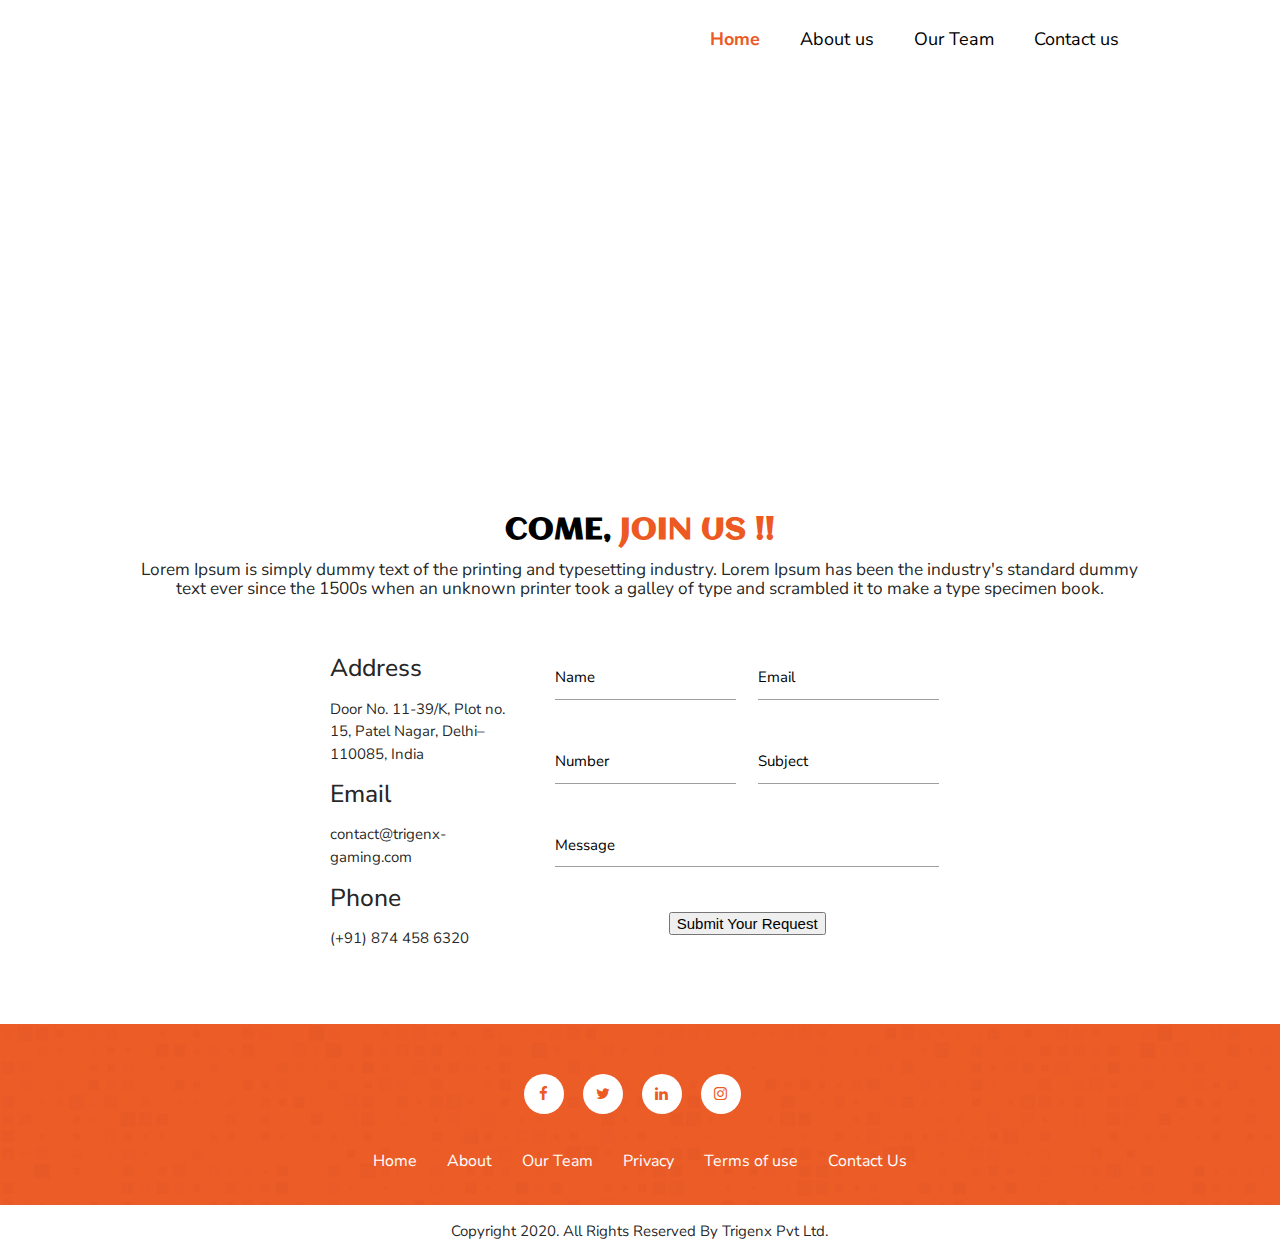
==== contact-us.html @ 9a93c923 "Add files via upload" ====
<!DOCTYPE html>
<html lang="en">

<head>
    <meta charset="UTF-8">
    <meta name="viewport" content="width=device-width, initial-scale=1.0">
    <title> Trigenx </title>
    <link href="https://fonts.googleapis.com/icon?family=Material+Icons" rel="stylesheet">
    <link rel="stylesheet" href="https://cdnjs.cloudflare.com/ajax/libs/materialize/1.0.0/css/materialize.min.css">
    <link rel="stylesheet" href="https://stackpath.bootstrapcdn.com/font-awesome/4.7.0/css/font-awesome.min.css">
    <link rel="stylesheet" href="https://cdnjs.cloudflare.com/ajax/libs/hover.css/2.3.1/css/hover-min.css">
    <link rel="stylesheet" href="./assets/css/custom.css">
    <link rel="icon" href="./image/fevicon.png" type="image/gif" sizes="32x32">
</head>

<body>

    <!-- Top Header section start -->
    <!-- <div class="container hide-on-med-and-down">
    <div class="row py-10">
      <div class="col s5">
        <a href=""> <img class="responsive-img" src="./image/logo.jpg" alt=""> </a>
      </div>

      <div class="col s7 top-header-contact pt-10">
        <a href="#"> <i class="material-icons dp48">local_phone</i> (+91) 984 752 4102 </a> <a href="#"> <i
            class="material-icons dp48">email</i> contact@trigenx.com </a>
        <a href="#" class="signin-btn "> Sign in</a>
      </div>
    </div>
  </div> -->
    <!-- Top Header section end -->


    <!-- Menu section start -->
    <nav class="navigation pt-5 inner-page-nav" role="navigation">
        <div class="nav-wrapper container ">
            <a id="logo-container" href="./index.html" class="brand-logo center-align "><img
                class="responsive-img pt-10" src="./image/logo.png" alt=""></a>
            <ul class="right hide-on-med-and-down menu desktop-menu">
              <li><a class="active" href="./index.html">  Home </a></li>
              <li><a href="./about-us.html">  About us </a></li>
              <li><a href="our-team.html" class='' data-target='dropdown1'> Our Team </a></li>
              <!-- <li><a href="our-team.html" class='dropdown-trigger' data-target='dropdown1'> Our Team </a></li> -->
            <!--   <li><a href="#">  Gaming </a></li>
              <li><a href="#">  Join Us </a></li> -->
              <li><a href="./contact-us.html">  Contact us </a></li>
            </ul>
      
            <ul id="nav-mobile" class="sidenav">
              <li><a class="active" href="#"> <i class="material-icons dp48">home</i> Home </a></li>
              <li><a href="#"> <i class="material-icons dp48">person</i> About us </a></li>
              <li><a href="#"> <i class="material-icons dp48">settings</i> Technology </a></li>
              <li><a href="#"> <i class="material-icons dp48">videogame_asset</i> Gaming </a></li>
              <li><a href="#"> <i class="material-icons dp48">book</i> Education </a></li>
              <li><a href="#"> <i class="material-icons dp48">headset</i> Contact us </a></li>
            </ul>
            <a href="#" data-target="nav-mobile" class="sidenav-trigger"><i class="material-icons">menu</i></a>
          </div>
    </nav>

    <ul id='dropdown1' class='dropdown-content'>
        <li><a href="#!">Android</a></li>
        <li class="divider" tabindex="-1"></li>
        <li><a href="#!">IOS</a></li>
        <li class="divider" tabindex="-1"></li>
        <!-- <li class="divider" tabindex="-1"></li> -->
        <li><a href="#!">Flutter</a></li>

    </ul>
    <!-- Menu section end -->


    <!-- Breadcumb start -->
    <section class="our-team-page-section breadcumb-img">
        <div class="container">
            <div class="row">
                <!-- <div class="col m12 text-center">
                <ul class="breadcumb-navbar">
                    <li> <a href="#!"> Home </a> </li>
                    <li> <a href="#!"> ~ </a> </li>
                    <li> Our Team </li>
                </ul>
            </div> -->
                <div class="col-md-12 text-center">

                    <h2 class="lato-font text-white font-60 mb-0 glow aclonia-font"> CONTACT US </h2>
                    <div class="breadcumb-styling">
                        <ul class="d-inline-block">
                            <li class="breadcrumb-menu"><i class="fa fa-home" aria-hidden="true"></i> &nbsp;<a
                                    href="index.html">
                                    Home</a></li>
                            <li> ::</li>
                            <li class="breadcrumb-menu active" aria-current="page">Contact Us</li>
                        </ul>
                    </div>
                </div>

            </div>
        </div>
    </section>
    <!-- Breadcumb end -->


    <section class="mt-60">
        <div class="container">
            <div class="row">
                <h4 class="title text-center"> <span class="color-black"> COME, </span> <span class="orange-color">
                    JOIN US !! </span></h4>
            <h6 class="text-center line-height27 mb-40">Lorem Ipsum is simply dummy text of the printing and
                typesetting industry. Lorem Ipsum has been the industry's standard dummy text ever since the
                1500s when an unknown printer took a galley of type and scrambled it to make a type specimen
                book. </h6>

                <div class="col m8 offset-m2 contact-box px-0">
                  
                    <div class="col m4 contact-page-address">
                       <h5 class="white-color"> <strong> Address </strong></h5>
                       <p class="pb-20">Door No. 11-39/K, Plot no. 15, Patel Nagar,
                        Delhi– 110085, India</p>

                        <h5 class="white-color"> <strong> Email </strong></h5>
                        <p class="pb-20">contact@trigenx-gaming.com</p>

                        <h5 class="white-color"> <strong> Phone </strong></h5>
                        <p > (+91) 874 458 6320</p>
                    </div>

                    <div class="col m8 py-40">
                        <form action="">

                          
                                <div class="input-field col s6">
                                    <input id="name" type="text" class="validate">
                                    <label for="name" class="">Name</label>
                                </div>
                           

                           
                                <div class="input-field col s6">
                                    <input id="email" type="email" class="validate">
                                    <label for="email">Email</label>
                                </div>
                            

                           
                                <div class="input-field col s6">
                                    <input id="phn" type="tel" class="validate">
                                    <label for="phn">Number</label>
                                </div>
                           

                           
                                <div class="input-field col s6">
                                    <input id="sub" type="text" class="validate">
                                    <label for="sub">Subject</label>
                                </div>

                                <div class="input-field col s12">
                                    <textarea id="textarea1" class="materialize-textarea"></textarea>
                                    <label for="textarea1" class='active'>Message</label>
                                  </div>
                         


                           
                                <div class="input-field col s12 text-center ">
                                    <button class="hvr-bounce-to-top contact-submit-btn"> Submit Your Request </button>
                                </div>
                            </div>

                        </form>
                    </div>
                </div>
            </div>
        </div>
    </section>



    <!-- Footer section start -->
    <footer class="mt-60">
        <div class="container">
            <div class="row">
                <div class="col m12">

                    <div class="ftr-social-icon text-center">
                        <a class="hvr-radial-out" href="#" target="_blank"> <i class="fa fa-facebook"
                                aria-hidden="true"></i> </a> <a class="hvr-radial-out" href="#" target="_blank"> <i
                                class="fa fa-twitter" aria-hidden="true"></i> </a> <a class="hvr-radial-out" href="#"
                            target="_blank"> <i class="fa fa-linkedin" aria-hidden="true"></i> </a> <a
                            class="hvr-radial-out" href="#" target="_blank"> <i class="fa fa-instagram"
                                aria-hidden="true"></i> </a>
                    </div>

                    <div class="ftr-link text-center">
                        <ul>
                            <li> <a href="./index.html"> Home </a> </li>
            <li> <a href="./about-us.html"> About </a> </li>
            <li> <a href="./our-team.html"> Our Team </a> </li>            
            <li> <a href="privacy-policy.html"> Privacy </a> </li>
            <li> <a href="terms-and-condition.html"> Terms of use </a> </li> 
            <!-- <li> <a href="#"> Trigenx Hub </a> </li>           -->
            <li> <a href="./contact-us.html"> Contact Us </a> </li>
                        </ul>
                    </div>

                </div>
            </div>

        </div>
    </footer>
    <!-- Footer section end -->

    <section>
        <div class="container">
            <div class="row">
                <div class="col m12">
                    <p class="text-center">
                        Copyright 2020. All Rights Reserved By Trigenx Pvt Ltd.
                    </p>
                </div>
            </div>
        </div>
    </section>



    <script src="https://code.jquery.com/jquery-2.1.1.min.js"></script>
    <script src="https://cdnjs.cloudflare.com/ajax/libs/materialize/1.0.0/js/materialize.min.js"></script>
    <script src="https://materializecss.com/docs/js/init.js"></script>

    <script src="./assets/js/custom.js"> </script>
    <script>

    </script>
</body>

</html>
---- assets/css/custom.css ----
@import url('https://fonts.googleapis.com/css2?family=Nunito+Sans:wght@200;300;400;600;700;800;900&display=swap');
@import url('https://fonts.googleapis.com/css2?family=Aclonica&display=swap');

* {
    font-family: 'Nunito Sans', sans-serif;
}

.aclonia-font {
    font-family: 'Aclonica', sans-serif;
}

.black-text-shadow {
    text-shadow: 2px 2px #000000db;
}

.row {
    margin-bottom: 0px;
}


.py-10 {
    padding-top: 10px;
    padding-bottom: 10px;
}

.color-black {
    color: #000
}

.color-grey {
    color: #333;
}

.pt-10 {
    padding-top: 10px !important;
}

.light-blue-color {
    color: #b5ddfc;
}

.orange-color {
    color: #ec5923;
}

.top-header-contact a {
    font-size: 18px;
    color: #222;
    font-weight: 600;
    display: inline-block;
    margin-right: 30px;
}

.top-header-contact a i {
    background: #ea5a25;
    color: #fff;
    padding: 7px 8px;
    font-size: 20px;
    border-radius: 5px;
    vertical-align: middle;
}

.signin-btn {
    border: 1px solid #1577c2;
    padding: 7px 17px;
    border-radius: 5px;
    color: #1577c2 !important;
    transition: 0.3s;
}

.signin-btn:hover {
    background: #1577c2;
    color: #fff !important;
    transition: 0.3s;
}

.menu i {
    display: inline-block !important;
    padding-right: 8px;
}

.overflow-hidden,
.overflow-hidden:hover {
    overflow: hidden;
}

.navigation .desktop-menu>li>a {
    font-size: 18px;
    display: inline-flex;
}

.navigation .desktop-menu>li>a {
    padding: 0 20px;
    color: #000;
    /* border-right: 1px solid #268bd8; */
}
.navigation .desktop-menu>li>a.active{
    color: #ec5923;
    font-weight: bold;
}

/* .navigation .desktop-menu li a.active {
    background: #ea5a25;
} */

.navigation .desktop-menu #dropdown1 {
    top: 64px !important;
}

#dropdown1 a {
    color: #333;
}

#dropdown1 a:hover {
    background: #1577c2;
    color: #fff;
}

#nav-mobile li a i {
    margin: 0 12px 0 0;
}

#nav-mobile li a {
    border-bottom: 1px solid #e8e8e8;
}

#nav-mobile li a.active {
    background: #1577c2;
    color: #fff;
}



#nav-mobile li a.active i {
    color: #fff;
}

nav .sidenav-trigger i {
    color: #eb5923;
}

.slider-height {
    height: 100vh !important;
}

.slider .indicators {
    z-index: 2;
}

.slider .indicators .indicator-item.active {
    background-color: #ee6e73;
}


.navigation {
    background-color: transparent;
    box-shadow: none;
}

.btn-large {
    height: 62px;
    line-height: 62px;
}

.orange-btn {
    background-color: #ec5923;
}

.orange-btn:hover {
    background-color: #d44e1d;
}

.banner-btn a {
    font-size: 18px;
    font-weight: 700;
    background: #1571be;
    color: #fff;
}

.slider .slides{background: transparent;}

.white-btn {
    background: #fff;
    color: #333;
}

.white-btn:hover {
    background: #e6e6e6;
}

.pt-60 {
    padding-top: 60px;
}

.title {
    font-size: 30px;
    font-weight: 600;
}

.title span {
    font-family: 'Aclonica', sans-serif;
}

/* .title span:first-child {
    border-bottom: 1px solid #000;
} */

.about-technology {
    margin-top: 30px;

}

.about-technology a {
    display: inline-flex;
    font-size: 18px;
    color: #000;
    padding-right: 25px;
    margin-bottom: 30px;
}

.about-technology a i {
    color: #ec5923;
    border: 1px solid #ec5923;
    padding: 5px;
    border-radius: 5px;
    margin-right: 10px;
    margin-top: -5px;
}

.about-technology a:hover i {
    background: #ec5923;
    color: #fff;
    transition: 0.5s;
}

.about-lean-more-btn {
    background: #1577c1;
    height: 50px;
    line-height: 50px;
    border-radius: 5px;
    font-size: 18px;
    box-shadow: none;
    text-transform: capitalize;
    padding: 0 20px;
    margin-right: 20px;
    margin-bottom: 15px;
}

.about-lean-more-btn.hvr-bounce-to-top:before {
    background: #ec5923 !important;
}

.about-contact-us.hvr-bounce-to-top:before {
    background: #000 !important;
}

.about-lean-more-btn:hover {
    background: #ec5923;
    box-shadow: none;
}

.about-contact-us {
    background: transparent;
    border: 1px solid #000;
    color: #000;
    height: 50px;
    box-shadow: none;
    line-height: 50px;
    border-radius: 5px;
    font-size: 18px;
    text-transform: capitalize;
    padding: 0 20px;
    margin-right: 20px;
    margin-bottom: 15px;
}

.about-contact-us:hover {
    background: #000;
    color: #fff;
    box-shadow: none;
}

.pt-15-percent {
    padding-top: 13% !important;
}

.service-section {
    background-image: url('../../image/service-bg.jpg');
    background-size: cover;
    background-repeat: no-repeat;
    margin-bottom: 60px;
}

.service-box h6 {
    font-weight: bold;
    font-size: 18px;
    line-height: 23px;
    height: 46px;
}

.service-box {
    border: 1px solid #dbdbdb;
    padding: 25px 15px;
    margin-bottom: 25px;
    border-radius: 7px;
    text-align: center;
    background: #fff;
}

.service-box a {
    border: 1px solid;
    padding: 7px 15px;
    display: inline-block;
    border-radius: 5px;
}

.service-heading h3 {
    margin: 0;
    font-size: 30px;
    font-weight: 600;
}

.service-heading small {
    font-size: 14px;
}

.service-heading {
    text-align: center;
    padding-top: 60px !important;
    padding-bottom: 40px !important;
}

.mb-5 {
    margin-bottom: 5px;
}

.gaming-section {
    background-image: url('../../image/gaming-bg.jpg');
    background-size: cover;
    background-repeat: no-repeat;
}

.gaming-heading {
    padding-top: 13% !important;
    padding-bottom: 19% !important;
}

.game-box {
    border-radius: 12px;
    margin-bottom: 30px;
    border: 1px solid transparent;
    border-image: linear-gradient(to top, #dbdbdb 0%, #0000ff00 76%);
    border-image-slice: 1;
}

.game-box a {
    padding-bottom: 20px;
    display: inline-block;
}

.game-box p {
    padding: 0px 20px 5px;
}

.gaming-content-section {
    margin-top: -11%;
    margin-bottom: 60px;
}

.font-18 {
    font-size: 18px;
}

.game-content:before {
    content: "";
    position: absolute;
}

.see-more-gaming-btn {
    background: #ec5923;
    color: #fff;
    padding: 13px 25px;
    display: inline-block;
    font-size: 20px;
    border-radius: 5px;
}

.pt-40 {
    padding-top: 40px !important;
}

.blue-btn {
    background: #1577c2;
    color: #fff;
}

.blue-btn:hover {
    background-color: #ec5923;
}

#online-course i {
    border: none;
    color: #000;
}

#online-course a {
    font-weight: bold;
    margin-bottom: 5px
}

#online-course a:hover i {
    color: #fff;
}

.online-course-ul li:before {
    content: "\f00c";
    font-family: 'FontAwesome';
    color: #ec5923;
    padding-left: 5px;
    padding-right: 5px;
}

.online-course-ul li {
    line-height: 25px;
}

.online-course-ul {
    margin-bottom: 25px;
}

.pb-60 {
    padding-bottom: 60px !important;
}

.request-quote-section {
    background-image: url('../../image/form-bg.jpg');
    background-size: cover;
    background-repeat: no-repeat;
    background-attachment: fixed;
}

.pb-15 {
    padding-bottom: 15px;
}

.download-content a {
    margin-right: 20px;
    margin-bottom: 20px;
}

.download-content {
    color: #fff;
    padding-top: 19%;
}

.request-form {
    background: #fff;
    padding: 25px 30px;
}

.request-form .input-field {
    margin-top: 0px;
}

.request-form button {
    width: 100%;
    border: none;
    background: #1577c1;
    color: #fff;
    padding: 17px 10px;
    font-size: 16px;
    border-radius: 5px;
    cursor: pointer;
}

.request-form button.hvr-bounce-to-top:before {
    background: #ec5923;
}

.request-form .input-field label.active {
    color: #c5c5c5 !important;
}

.request-form .select-wrapper span {
    color: #000;
}

.input-field label {
    color: #000;
}

/* label focus color */
.input-field input[type=text]:focus+label {
    color: #c5c5c5 !important;
}

/* label underline focus color */
.input-field input[type=text]:focus {
    border-bottom: 1px solid #000 !important;
    box-shadow: none;
}

/* valid color */
.request-form .input-field input[type=text].valid,
.request-form .input-field input[type=email].valid,
.request-form .input-field input[type=tel].valid {
    border-bottom: 1px solid #000;
    box-shadow: none;
}

.request-form input.valid[type=tel]:not(.browser-default) {
    border-bottom: 1px solid #000;
}

/* invalid color */
.input-field input[type=text].invalid {
    border-bottom: 1px solid #000;
    box-shadow: none;
}

/* icon prefix focus color */
.input-field .prefix.active {
    color: #000;
}

.request-form h5 {
    background: #ec5923;
    color: #fff;
    text-align: center;
    padding: 12px;
    transform: skewX(-11deg);
    margin-bottom: 25px !important;
}

.mb-40 {
    margin-bottom: 40px;
}

.contact-detail-section {
    background-image: url('../../image/address-bg.jpg');
    background-size: cover;
    background-repeat: no-repeat;
    padding-top: 70px;
    padding-bottom: 35px;
}

.contact-detail a {
    color: #000;
    font-size: 18px;
}

.contact-detail {
    width: 80%;
    border: 1px solid #dbdbdb;
    background: #fff;
    padding: 25px 20px 40px;
    margin: 0 auto;
    border-radius: 7px;
    z-index: 1;
    margin-bottom: 30px;
}

/* .contact-detail:before{
    content: "";
    position: absolute;
    width: 288px;
    height: 224px;
    border: 1px solid #dbdbdb;
    margin-left: -124px;
    margin-top: -39px;
    border-radius: 7px;
    
} */

footer {
    background-image: url('../../image/ftr-bg.jpg');
    background-size: cover;
    background-repeat: no-repeat;
    padding-top: 50px;
    padding-bottom: 10px;
}

.ftr-title {
    color: #fff;
    font-weight: 600;
    margin-bottom: 40px;
}

.ftr-title:before {
    content: "";
    position: absolute;
    width: 184px;
    height: 1px;
    background: #fff;
    margin-left: 2px;
    margin-top: 35px;
}

.ftr-menu-link li a {
    color: #f7f7f7;
    font-size: 16px;
    line-height: 35px;
    padding-left: 25px;
}

.ftr-menu-link li a:hover {
    color: #000;
}

.ftr-menu-link li::before {
    content: "\f121";
    position: absolute;
    font-family: 'FontAwesome';
    color: #fff;
    margin-top: 6px;
}

.ftr-social-icon a {
    background: #fff;
    margin-bottom: 20px;
    margin-right: 15px;
    color: #ec5923;
    width: 40px;
    height: 40px;
    display: inline-block;
    line-height: 40px;
    text-align: center;
    border-radius: 50%;
}

hr {
    border: 1px solid #f15f2a;
}

.mt-15 {
    margin-top: 15px;
}

.pt-80 {
    padding-top: 80px;
}

.our-team-section a:before {
    content: "";
    position: absolute;
    width: 320px;
    height: 240px;
    background: #ec5923;
    z-index: -1;
    transition: 0.5s;
    margin-left: 10px;
    margin-top: 10px;
    opacity: 0;
}

.our-team-section a img {
    transition: 0.5s;
    border-radius: 5px;
}

.our-team-section a:hover>img {
    transform: scale(0.9, 0.9);
    transition: 0.5s;
}

.our-team-section a:hover::before {
    width: 300px;
    height: 225px;
    transition: 0.3s;
    margin-top: 38px;
    margin-left: 42px;
   opacity: 1;
}

.our-team-section a {
    display: block;
}

.text-center {
    text-align: center;
}

.mb-25 {
    margin-bottom: 25px;
}

.banner-btn a:hover {
    filter: drop-shadow(3px 3px 20px rgba(32, 152, 209, .7));
}

.font20 {
    font-size: 20px;
}

.welcome-txt {
    text-transform: uppercase;
    font-size: 49px;
}

.welcome-esport {
    background-color: #eaeaea;
}

.line-height0 {
    line-height: 0;
}

.play-fair-section {
    background-image: url(../../image/play-fair.jpg);
    background-repeat: no-repeat;
    background-size: cover;
    background-attachment: fixed;
}

.play-fair-title {
    text-align: center;
    font-weight: 900;
    line-height: 70px;
    font-size: 64px;
}

.font22 {
    font-size: 22px;
}

.ftr-link li {
    list-style: none;
    float: left;
}

.ftr-link ul {
    display: inline-block;
}

.ftr-link ul li a {
    color: #fff;
    padding-left: 15px;
    padding-right: 15px;
    font-size: 16px;
}

.ftr-link ul li a:hover {
    color: #000;
    font-weight: bold;
}

html {
    scroll-behavior: smooth;
}

body::-webkit-scrollbar {
    width: 10px;
    /* width of the entire scrollbar */
}

body::-webkit-scrollbar-track {
    background-color: #dbdbdb;
    /* color of the tracking area */
}

body::-webkit-scrollbar-thumb {
    background: #EA5A25;
    /* color of the scroll thumb */
    border-radius: 20px;
    /* roundness of the scroll thumb */
    /* border: 3px solid orange; */
    /* creates padding around scroll thumb */
}

.our-team-page-section {
    background-image: url('../../image/our-team2.jpg');
}
.privacy-policy-page-section{background-image: url(../../image/privacy-policy.jpg);}

.inner-page-nav{    height: 78px !important;
    line-height: 78px !important;}
    img:focus, a:focus{outline: 0;}

.breadcumb-img {
    padding-top: 100px;
    padding-bottom: 100px;
    background-repeat: no-repeat;
    background-size: cover;
}

.breadcumb-styling {
    padding: 0px 50px 0 40px;
    list-style: none;
    width: auto;
    background: rgb(255 255 255 / 18%);
    border-radius: 80px;
    position: relative;
    top: 111px;
}

.breadcumb-styling li {
    float: left;
    padding: 0 5px;
}

.breadcumb-styling li a {
    color: #fff;
}

.breadcumb-styling li {
    color: #fff;
    font-size: 18px;
}

.breadcrumb-styling li:not(:first-child):before {
    content: '::' !important;
    color: #fff;
    position: absolute;
}

.breadcumb-styling {
    display: inline-block;
}

.d-inline-block {
    display: inline-block;
}

.glow {
    font-size: 50px;
    color: #fff;
    text-align: center;
    -webkit-animation: glow 1s ease-in-out infinite alternate;
    -moz-animation: glow 1s ease-in-out infinite alternate;
    animation: glow 1s ease-in-out infinite alternate;
}

@-webkit-keyframes glow {
    from {
        text-shadow: 0 0 5px #f2784b, 0 0 10px #f2784b, 0 0 15px #f2784b, 0 0 20px #f2784b, 0 0 25px #f2784b, 0 0 30px #f2784b, 0 0 35px #f2784b;
    }

    to {
        text-shadow: 0 0 10px #ea5a25, 0 0 20px #ea5a25, 0 0 30px #ea5a25, 0 0 40px #ea5a25, 0 0 50px #ea5a25, 0 0 60px #ea5a25, 0 0 70px #ea5a25;
    }
}

.text-right {
    text-align: right;
}

.player-name {
    display: inline-block;
    background: #ea5a25;
    color: #fff;
    padding: 20px 40px 20px 100px;
    font-family: 'Aclonica', sans-serif;
    margin: 0;
    font-size: 32px;
}

.player-detail-row {
    background: #222;
    box-shadow: 0px 5px 15px #00000075;
}

.color-light-grey{color: #bdbdbd;}
.player-social-icon a{background: #ea5a25 !important; color: #222 !important;}
.player-social-icon a:hover:before{background-color: #fff !important;}
.player-social-icon{margin-top: 20px;}
.pt-25{padding-top: 25px;}
.player-name::before{
    content: "";
    position: absolute;
    width: 121px;
    height: 75px;
    background-image: linear-gradient(117deg, rgba(255, 255, 255, 1)36%, rgb(233 90 37)30%);
    margin-top: -20px;
    margin-left: -159px;
}
.pt-100{padding-top: 100px;}
.mt-60{margin-top: 60px;}
.navigation{position: relative;
    z-index: 9;}
    .banner-heading{color: #000;}
    .banner-section p{color: #000 !important;}
    nav ul a:hover{background-color: transparent; color: #ec5923 !important;}
    .sidenav-overlay{background-color: rgb(0 0 0 / 0%);}
    .privacy-title{    font-size: 28px;
        font-weight: 700; background: #1577c1;
        display: inline-block;
        color: #fff;
        padding: 10px 30px 10px 20px; margin-bottom: 0px;}
        .mt-40{margin-top: 40px;}

@media screen and (min-width:468px) and (max-width:767px) {
    .mobile-landscape-full-width {
        width: 100% !important;
    }
}

@media screen and (max-width:467px) {
    .banner-heading {
        font-size: 28px;
        line-height: 41px;
        font-weight: 700;
    }

    .banner-btn a {
        margin-bottom: 10px;
    }
    .our-team-section a:hover::before{    width: 234px;
        height: 175px;}
        .play-fair-title{    line-height: 32px;
            font-size: 25px;}
}

@media screen and (max-width:1023px) {
    .navigation {
        background-color: transparent;
    }

    .mble-ipad-none {
        display: none;
    }

    .banner-btn i {
        display: none;
    }

    .welcome-txt {
        font-size: 36px;
    }

    .mobile-to-ipad-none {
        display: none;
    }
}

@media screen and (min-width:1024px) {
    .banner-heading {
        font-weight: 800;
        font-size: 42px;
        line-height: 70px;
        margin-bottom: 0;
    }

    .pt-desktop-40 {
        padding-top: 40px !important;
    }

    .slider .slides li .caption {
        left: 12%;
        width: 52%;
        top: 35%;
    }

    .mr-desktop-30 {
        margin-right: 30px;
    }

    .banner-txt {
        font-size: 22px;
        padding-right: 100px;
        margin-top: 0px;
        margin-bottom: 0;
    }

    .banner-btn {
        padding-top: 40px;
    }
}



@media screen and (min-width:468px) and (max-width:1023px) {
    .brand-logo img {
        width: 70%;
    }

    .banner-heading {
        font-size: 36px;
        font-weight: bold;
        line-height: 45px;
    }

    .mble-landscape-to-ipad-full-width {
        width: 100% !important;
    }

    .mobile-to-ipad-falf-width,
    .ftr-menu-link {
        width: 50% !important;
    }
}

@media screen and (min-width:468px) and (max-width:1023px) {
    .mt-mble-landscape-0 {
        margin-top: 0;
    }
}

@media only screen and (min-width: 993px) {
    .container {
        width: 78% !important;
    }

    .pr-desktop-0 {
        padding-right: 0px !important;
    }

    .desktop-mt-150{margin-top: -137px;}
}
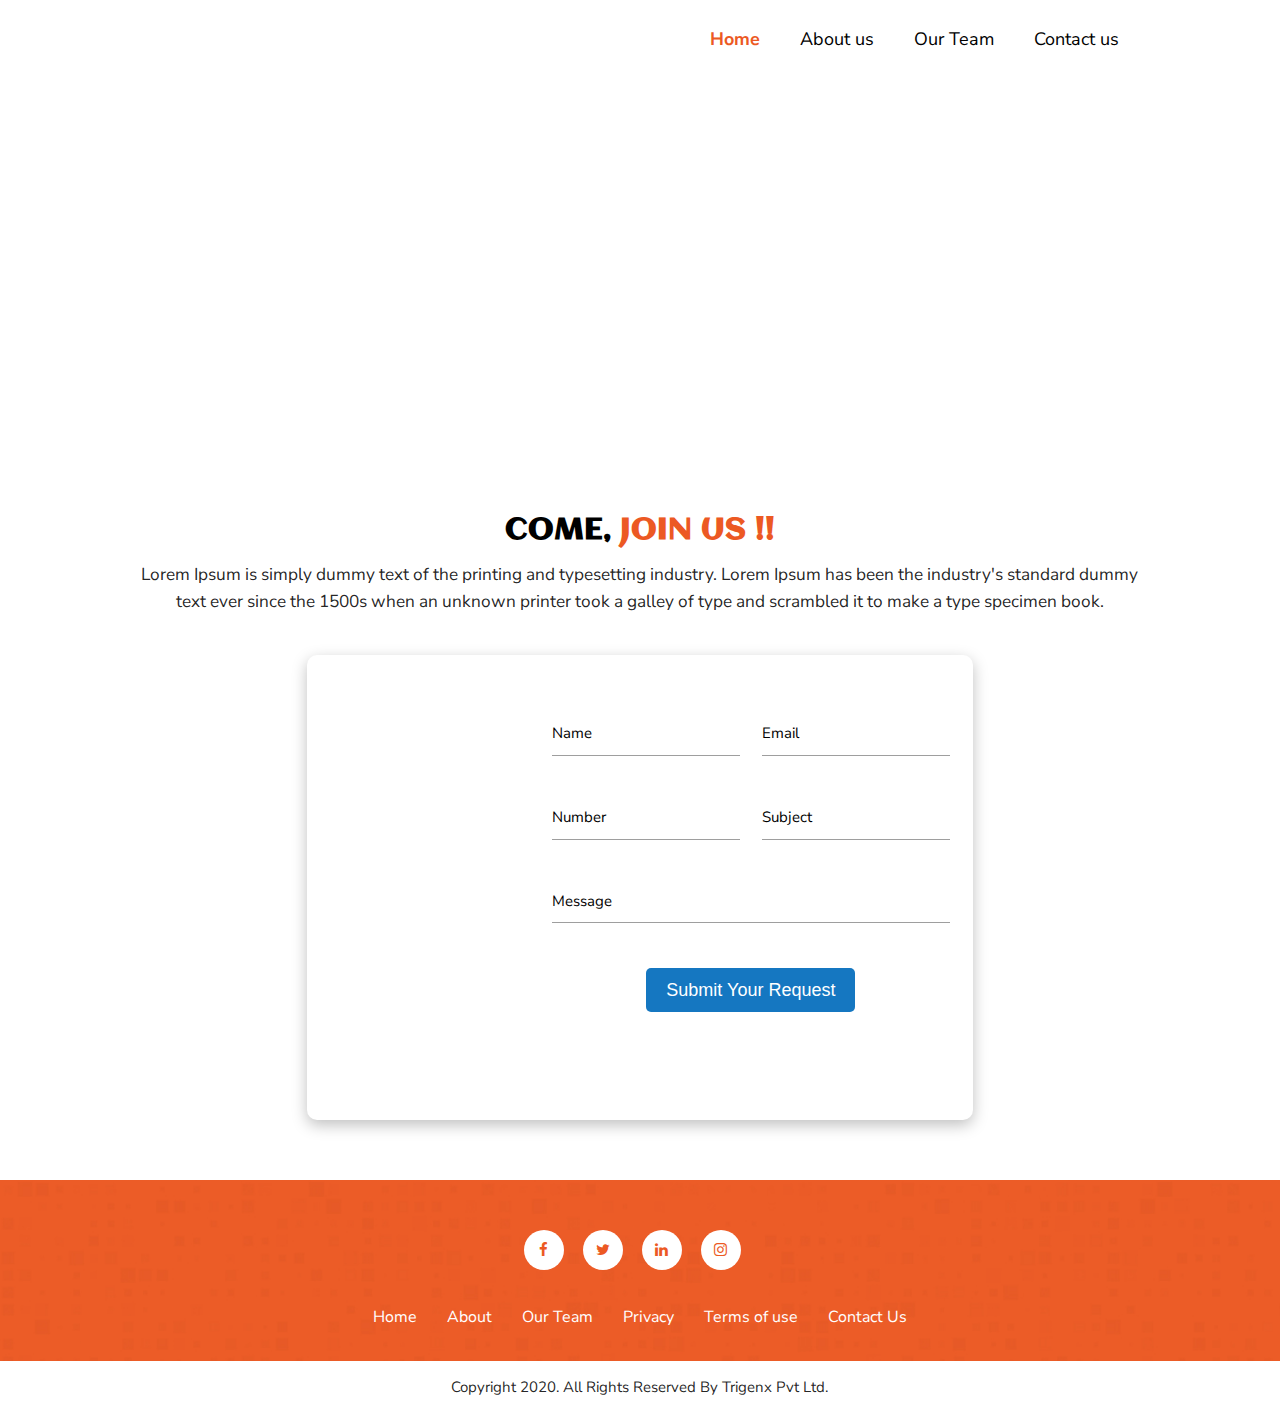
==== commit f6db70ac: "chnages" ====
--- a/contact-us.html
+++ b/contact-us.html
@@ -46,10 +46,10 @@
               <li><a href="#">  Join Us </a></li> -->
               <li><a href="./contact-us.html">  Contact us </a></li>
             </ul>
-      
+      dfdfdsfdsfdsf
             <ul id="nav-mobile" class="sidenav">
               <li><a class="active" href="#"> <i class="material-icons dp48">home</i> Home </a></li>
-              <li><a href="#"> <i class="material-icons dp48">person</i> About us </a></li>
+              <li><a href="#"> <i class="material-icons dp48">person</i> Aboufdsfdsfdsfdsffdt us </a></li>
               <li><a href="#"> <i class="material-icons dp48">settings</i> Technology </a></li>
               <li><a href="#"> <i class="material-icons dp48">videogame_asset</i> Gaming </a></li>
               <li><a href="#"> <i class="material-icons dp48">book</i> Education </a></li>
@@ -236,4 +236,4 @@
     </script>
 </body>
 
-</html>+</html>
--- a/assets/css/custom.css
+++ b/assets/css/custom.css
@@ -450,7 +450,8 @@
 
 .download-content {
     color: #fff;
-    padding-top: 19%;
+    padding-top: 7%;
+    padding-bottom: 7%;
 }
 
 .request-form {
@@ -887,6 +888,23 @@
         color: #fff;
         padding: 10px 30px 10px 20px; margin-bottom: 0px;}
         .mt-40{margin-top: 40px;}
+        .pt-40{padding-top:40px}
+        .line-height27{line-height: 27px;}
+        .contact-submit-btn{background: #1577c1; cursor: pointer;
+            color: #fff;
+            padding: 12px 20px;
+            font-size: 18px;
+            border: none;
+            border-radius: 5px;}
+
+            .contact-page-address{background-image: url('../../image/contact-us.jpg'); background-size: cover; background-repeat: no-repeat; padding:10px 25px !important; color: #fff; padding-bottom: 50px !important;
+                padding-top: 50px !important;}
+            .white-color{color: #fff;}
+            .pb-20{padding-bottom: 20px;}
+            .contact-box{box-shadow: 0px 5px 15px #00000040;
+                border-radius: 10px;}
+                .py-40{padding-top: 40px !important; padding-bottom: 40px !important;}
+                .px-0{padding-left: 0px !important; padding-right: 0px !important;}
 
 @media screen and (min-width:468px) and (max-width:767px) {
     .mobile-landscape-full-width {
